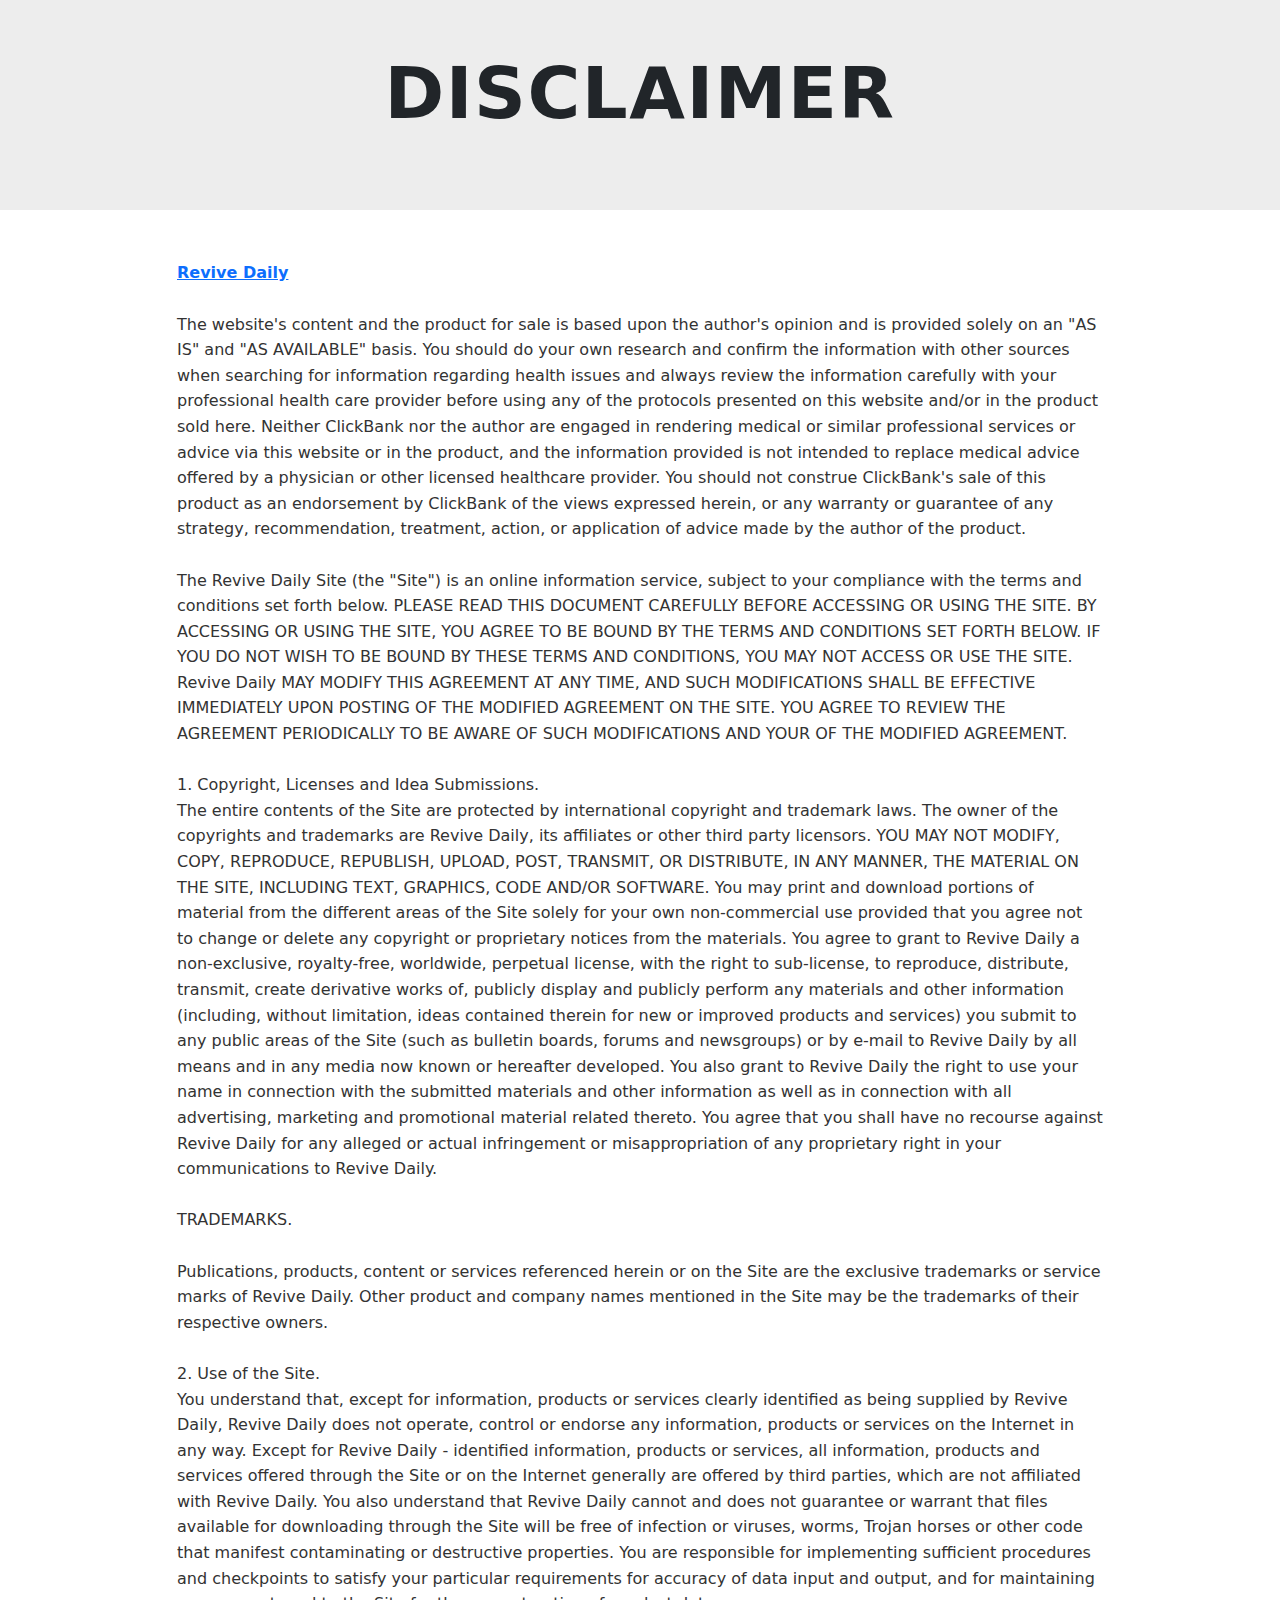
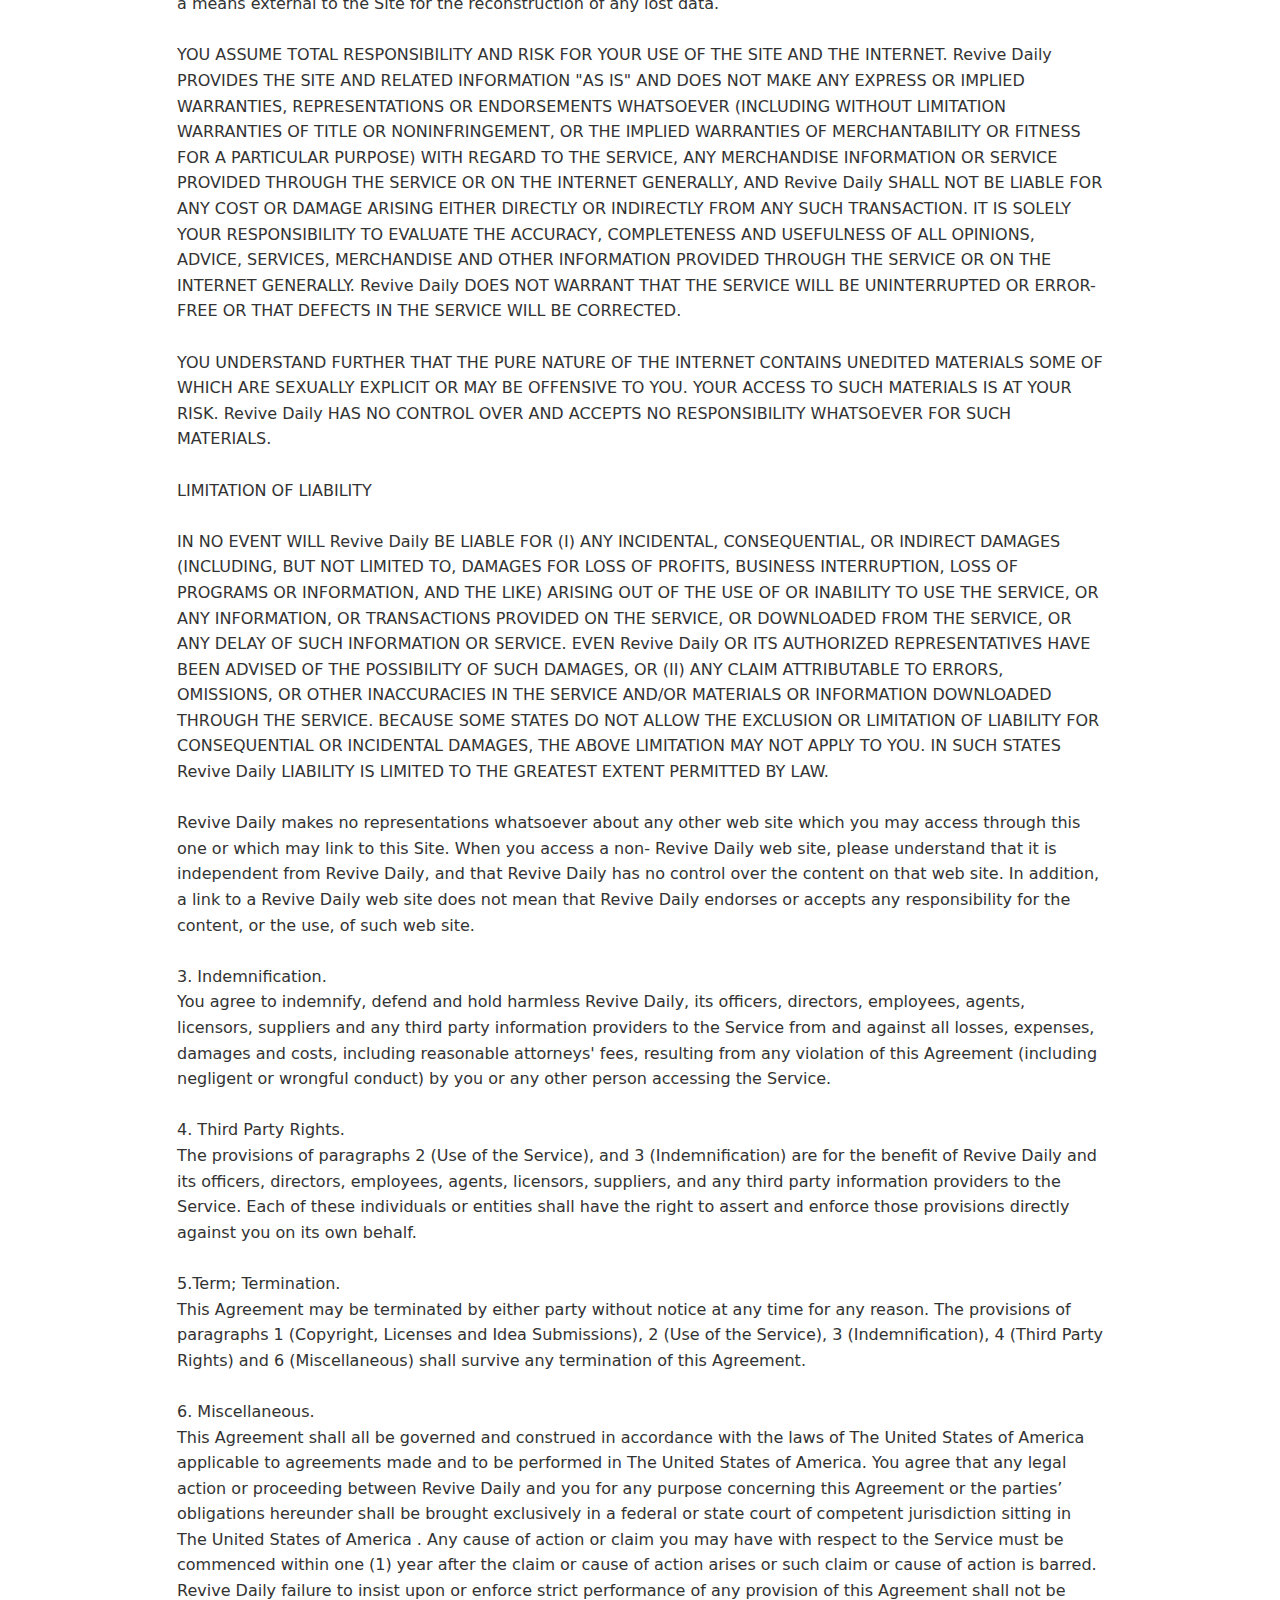
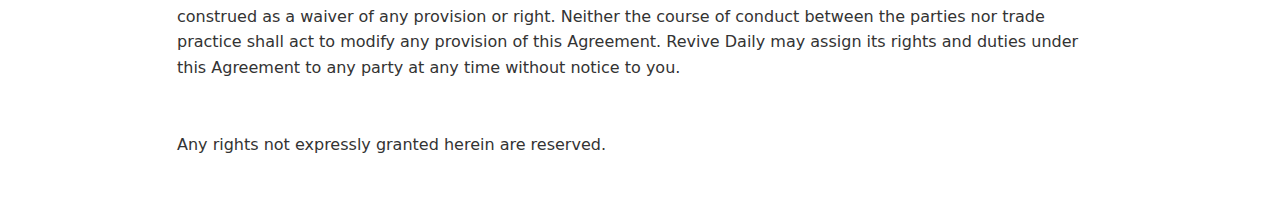
==== disclaimer.html @ c4b92a40 "Add files via upload" ====
<!DOCTYPE html>
<html>
<head>
    <meta charset="UTF-8">
    <meta http-equiv="X-UA-Compatible" content="IE=edge">
    <meta name="viewport" content="width=device-width, initial-scale=1, minimum-scale=1">
    <title>Disclaimer</title>
    <link rel="stylesheet" href="assets/bootstrap/css/bootstrap.min.css">
    <link rel="stylesheet" href="https://fonts.googleapis.com/css?family=Jost:100,200,300,400,500,600,700,800,900,100i,200i,300i,400i,500i,600i,700i,800i,900i&display=swap">
    <style>
        .title-section {
            background-color: #ededed;
            padding: 50px 0;
            text-align: center;
        }
        .title-section h1 {
            font-weight: bold;
            letter-spacing: 1.5px;
        }
        .content-section {
            padding: 50px 0;
        }
        .content-section p {
            line-height: 1.6;
            color: #333;
        }
    </style>
</head>
<body>
    <section class="title-section">
        <div class="container">
            <div class="row justify-content-center">
                <div class="col-md-12 col-lg-12">
                    <h1 class="mbr-section-title mbr-fonts-style mb-4 display-2">DISCLAIMER</h1>
                </div>
            </div>
        </div>
    </section>
    <section class="content-section">
        <div class="container">
            <div class="row justify-content-center">
                <div class="col-md-12 col-lg-10">
                   
                


                    <p><a href="https://revivedaily-pro.com" class="text-primary"><strong>Revive Daily</strong></a><br><br>The website's content and the product for sale is based upon the author's opinion and is provided solely on an "AS IS" and "AS AVAILABLE" basis. You should do your own research and confirm the information with other sources when searching for information regarding health issues and always review the information carefully with your professional health care provider before using any of the protocols presented on this website and/or in the product sold here. Neither ClickBank nor the author are engaged in rendering medical or similar professional services or advice via this website or in the product, and the information provided is not intended to replace medical advice offered by a physician or other licensed healthcare provider. You should not construe ClickBank's sale of this product as an endorsement by ClickBank of the views expressed herein, or any warranty or guarantee of any strategy, recommendation, treatment, action, or application of advice made by the author of the product.
                        <br>
                        <br>The Revive Daily Site (the "Site") is an online information service, subject to your compliance with the terms and conditions set forth below. PLEASE READ THIS DOCUMENT CAREFULLY BEFORE ACCESSING OR USING THE SITE. BY ACCESSING OR USING THE SITE, YOU AGREE TO BE BOUND BY THE TERMS AND CONDITIONS SET FORTH BELOW. IF YOU DO NOT WISH TO BE BOUND BY THESE TERMS AND CONDITIONS, YOU MAY NOT ACCESS OR USE THE SITE. Revive Daily MAY MODIFY THIS AGREEMENT AT ANY TIME, AND SUCH MODIFICATIONS SHALL BE EFFECTIVE IMMEDIATELY UPON POSTING OF THE MODIFIED AGREEMENT ON THE SITE. YOU AGREE TO REVIEW THE AGREEMENT PERIODICALLY TO BE AWARE OF SUCH MODIFICATIONS AND YOUR OF THE MODIFIED AGREEMENT.
                        <br>
                        <br>1. Copyright, Licenses and Idea Submissions.
                        <br>The entire contents of the Site are protected by international copyright and trademark laws. The owner of the copyrights and trademarks are Revive Daily, its affiliates or other third party licensors. YOU MAY NOT MODIFY, COPY, REPRODUCE, REPUBLISH, UPLOAD, POST, TRANSMIT, OR DISTRIBUTE, IN ANY MANNER, THE MATERIAL ON THE SITE, INCLUDING TEXT, GRAPHICS, CODE AND/OR SOFTWARE. You may print and download portions of material from the different areas of the Site solely for your own non-commercial use provided that you agree not to change or delete any copyright or proprietary notices from the materials. You agree to grant to Revive Daily a non-exclusive, royalty-free, worldwide, perpetual license, with the right to sub-license, to reproduce, distribute, transmit, create derivative works of, publicly display and publicly perform any materials and other information (including, without limitation, ideas contained therein for new or improved products and services) you submit to any public areas of the Site (such as bulletin boards, forums and newsgroups) or by e-mail to Revive Daily by all means and in any media now known or hereafter developed. You also grant to Revive Daily the right to use your name in connection with the submitted materials and other information as well as in connection with all advertising, marketing and promotional material related thereto. You agree that you shall have no recourse against Revive Daily for any alleged or actual infringement or misappropriation of any proprietary right in your communications to Revive Daily.
                        <br>
                        <br>TRADEMARKS.
                        <br>
                        <br>Publications, products, content or services referenced herein or on the Site are the exclusive trademarks or service marks of Revive Daily. Other product and company names mentioned in the Site may be the trademarks of their respective owners. 
                        <br>
                        <br>2. Use of the Site.
                        <br>You understand that, except for information, products or services clearly identified as being supplied by Revive Daily, Revive Daily does not operate, control or endorse any information, products or services on the Internet in any way. Except for Revive Daily - identified information, products or services, all information, products and services offered through the Site or on the Internet generally are offered by third parties, which are not affiliated with Revive Daily. You also understand that Revive Daily cannot and does not guarantee or warrant that files available for downloading through the Site will be free of infection or viruses, worms, Trojan horses or other code that manifest contaminating or destructive properties. You are responsible for implementing sufficient procedures and checkpoints to satisfy your particular requirements for accuracy of data input and output, and for maintaining a means external to the Site for the reconstruction of any lost data.
                        <br>
                        <br>YOU ASSUME TOTAL RESPONSIBILITY AND RISK FOR YOUR USE OF THE SITE AND THE INTERNET. Revive Daily PROVIDES THE SITE AND RELATED INFORMATION "AS IS" AND DOES NOT MAKE ANY EXPRESS OR IMPLIED WARRANTIES, REPRESENTATIONS OR ENDORSEMENTS WHATSOEVER (INCLUDING WITHOUT LIMITATION WARRANTIES OF TITLE OR NONINFRINGEMENT, OR THE IMPLIED WARRANTIES OF MERCHANTABILITY OR FITNESS FOR A PARTICULAR PURPOSE) WITH REGARD TO THE SERVICE, ANY MERCHANDISE INFORMATION OR SERVICE PROVIDED THROUGH THE SERVICE OR ON THE INTERNET GENERALLY, AND Revive Daily SHALL NOT BE LIABLE FOR ANY COST OR DAMAGE ARISING EITHER DIRECTLY OR INDIRECTLY FROM ANY SUCH TRANSACTION. IT IS SOLELY YOUR RESPONSIBILITY TO EVALUATE THE ACCURACY, COMPLETENESS AND USEFULNESS OF ALL OPINIONS, ADVICE, SERVICES, MERCHANDISE AND OTHER INFORMATION PROVIDED THROUGH THE SERVICE OR ON THE INTERNET GENERALLY. Revive Daily DOES NOT WARRANT THAT THE SERVICE WILL BE UNINTERRUPTED OR ERROR-FREE OR THAT DEFECTS IN THE SERVICE WILL BE CORRECTED. 
                        <br>
                        <br>YOU UNDERSTAND FURTHER THAT THE PURE NATURE OF THE INTERNET CONTAINS UNEDITED MATERIALS SOME OF WHICH ARE SEXUALLY EXPLICIT OR MAY BE OFFENSIVE TO YOU. YOUR ACCESS TO SUCH MATERIALS IS AT YOUR RISK. Revive Daily HAS NO CONTROL OVER AND ACCEPTS NO RESPONSIBILITY WHATSOEVER FOR SUCH MATERIALS.
                        <br>
                        <br>LIMITATION OF LIABILITY
                        <br>
                        <br>IN NO EVENT WILL Revive Daily BE LIABLE FOR (I) ANY INCIDENTAL, CONSEQUENTIAL, OR INDIRECT DAMAGES (INCLUDING, BUT NOT LIMITED TO, DAMAGES FOR LOSS OF PROFITS, BUSINESS INTERRUPTION, LOSS OF PROGRAMS OR INFORMATION, AND THE LIKE) ARISING OUT OF THE USE OF OR INABILITY TO USE THE SERVICE, OR ANY INFORMATION, OR TRANSACTIONS PROVIDED ON THE SERVICE, OR DOWNLOADED FROM THE SERVICE, OR ANY DELAY OF SUCH INFORMATION OR SERVICE. EVEN Revive Daily OR ITS AUTHORIZED REPRESENTATIVES HAVE BEEN ADVISED OF THE POSSIBILITY OF SUCH DAMAGES, OR (II) ANY CLAIM ATTRIBUTABLE TO ERRORS, OMISSIONS, OR OTHER INACCURACIES IN THE SERVICE AND/OR MATERIALS OR INFORMATION DOWNLOADED THROUGH THE SERVICE. BECAUSE SOME STATES DO NOT ALLOW THE EXCLUSION OR LIMITATION OF LIABILITY FOR CONSEQUENTIAL OR INCIDENTAL DAMAGES, THE ABOVE LIMITATION MAY NOT APPLY TO YOU. IN SUCH STATES Revive Daily LIABILITY IS LIMITED TO THE GREATEST EXTENT PERMITTED BY LAW.
                        <br>
                        <br>Revive Daily makes no representations whatsoever about any other web site which you may access through this one or which may link to this Site. When you access a non- Revive Daily web site, please understand that it is independent from Revive Daily, and that Revive Daily has no control over the content on that web site. In addition, a link to a Revive Daily web site does not mean that Revive Daily endorses or accepts any responsibility for the content, or the use, of such web site.
                        <br>
                        <br>3. Indemnification.
                        <br>You agree to indemnify, defend and hold harmless Revive Daily, its officers, directors, employees, agents, licensors, suppliers and any third party information providers to the Service from and against all losses, expenses, damages and costs, including reasonable attorneys' fees, resulting from any violation of this Agreement (including negligent or wrongful conduct) by you or any other person accessing the Service.
                        <br>
                        <br>4. Third Party Rights.
                        <br>The provisions of paragraphs 2 (Use of the Service), and 3 (Indemnification) are for the benefit of Revive Daily and its officers, directors, employees, agents, licensors, suppliers, and any third party information providers to the Service. Each of these individuals or entities shall have the right to assert and enforce those provisions directly against you on its own behalf.
                        <br>
                        <br>5.Term; Termination.
                        <br>This Agreement may be terminated by either party without notice at any time for any reason. The provisions of paragraphs 1 (Copyright, Licenses and Idea Submissions), 2 (Use of the Service), 3 (Indemnification), 4 (Third Party Rights) and 6 (Miscellaneous) shall survive any termination of this Agreement. 
                        <br>
                        <br>6. Miscellaneous.
                        <br>This Agreement shall all be governed and construed in accordance with the laws of The United States of America applicable to agreements made and to be performed in The United States of America. You agree that any legal action or proceeding between Revive Daily and you for any purpose concerning this Agreement or the parties’ obligations hereunder shall be brought exclusively in a federal or state court of competent jurisdiction sitting in The United States of America . Any cause of action or claim you may have with respect to the Service must be commenced within one (1) year after the claim or cause of action arises or such claim or cause of action is barred. Revive Daily failure to insist upon or enforce strict performance of any provision of this Agreement shall not be construed as a waiver of any provision or right. Neither the course of conduct between the parties nor trade practice shall act to modify any provision of this Agreement. Revive Daily may assign its rights and duties under this Agreement to any party at any time without notice to you.
                        <br>
                        <br>
                        <br>Any rights not expressly granted herein are reserved.<br></p>
                    </div>
                </div>
            </div>
        </section>
    </body>
    </html>
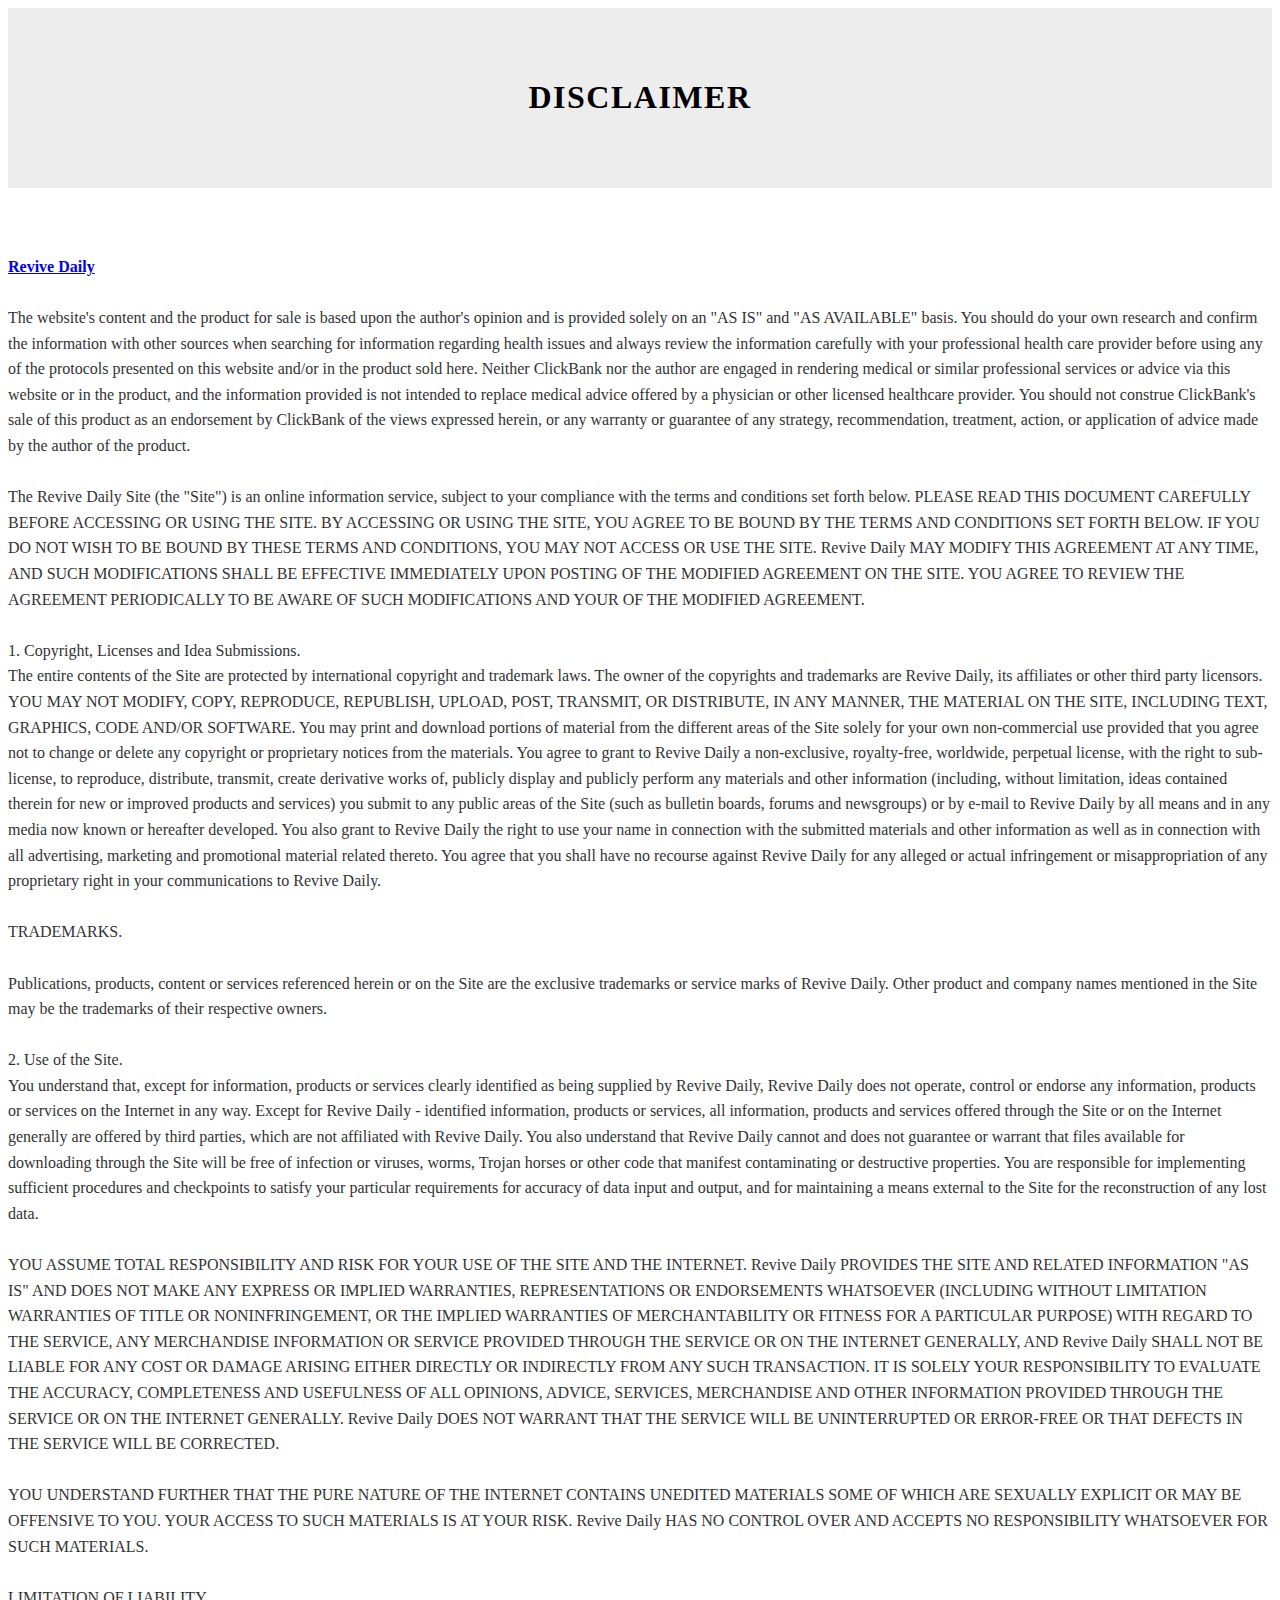
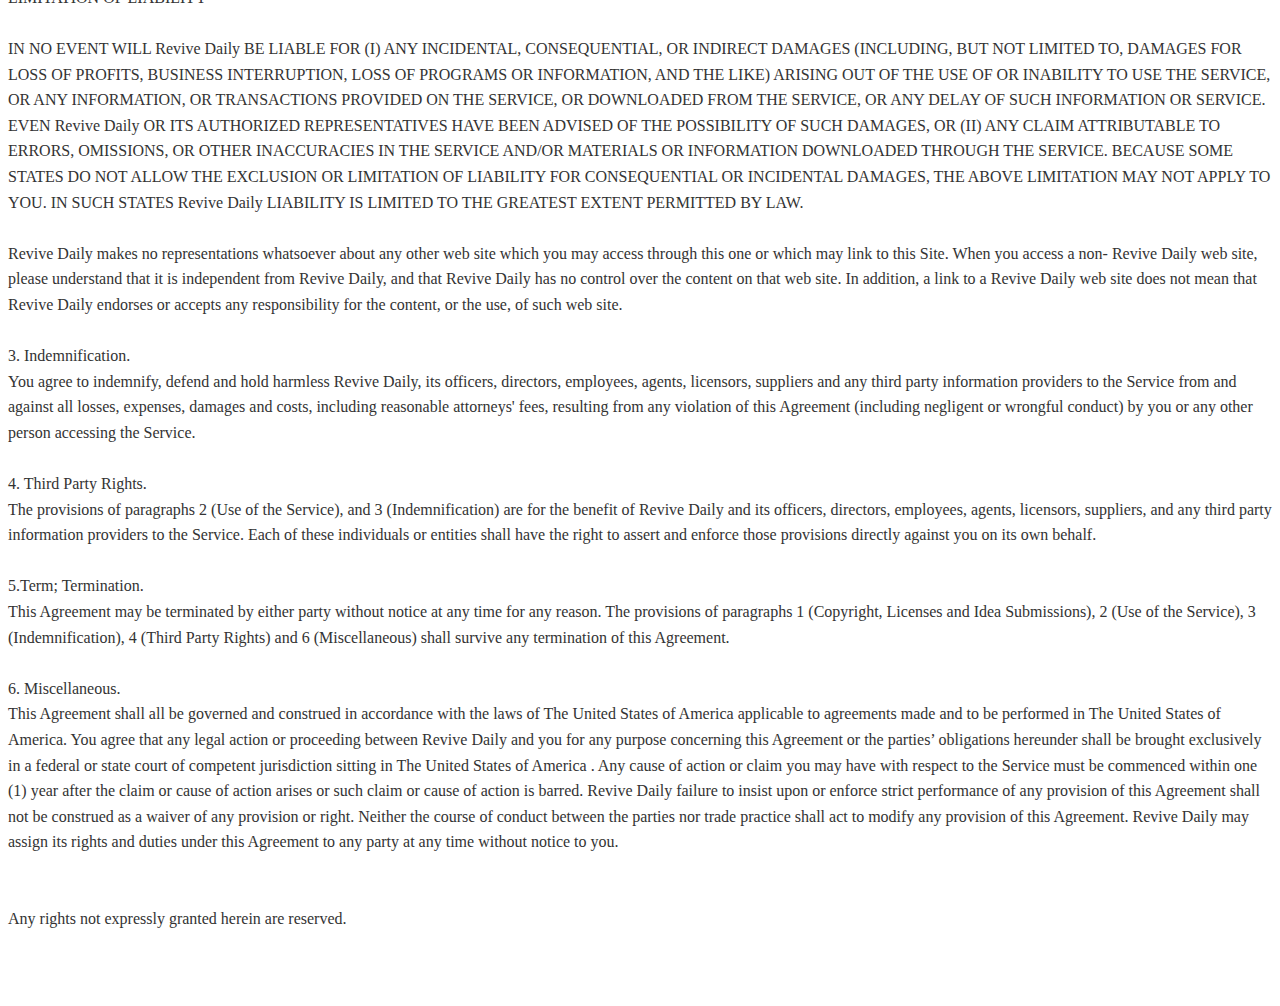
==== commit 2c7d6eff: "Template-2" ====
--- a/disclaimer.html
+++ b/disclaimer.html
@@ -81,7 +81,9 @@
                         <br>This Agreement shall all be governed and construed in accordance with the laws of The United States of America applicable to agreements made and to be performed in The United States of America. You agree that any legal action or proceeding between Revive Daily and you for any purpose concerning this Agreement or the parties’ obligations hereunder shall be brought exclusively in a federal or state court of competent jurisdiction sitting in The United States of America . Any cause of action or claim you may have with respect to the Service must be commenced within one (1) year after the claim or cause of action arises or such claim or cause of action is barred. Revive Daily failure to insist upon or enforce strict performance of any provision of this Agreement shall not be construed as a waiver of any provision or right. Neither the course of conduct between the parties nor trade practice shall act to modify any provision of this Agreement. Revive Daily may assign its rights and duties under this Agreement to any party at any time without notice to you.
                         <br>
                         <br>
-                        <br>Any rights not expressly granted herein are reserved.<br></p>
+                        <br>Any rights not expressly granted herein are reserved.
+                        <br>
+                    </p>
                     </div>
                 </div>
             </div>
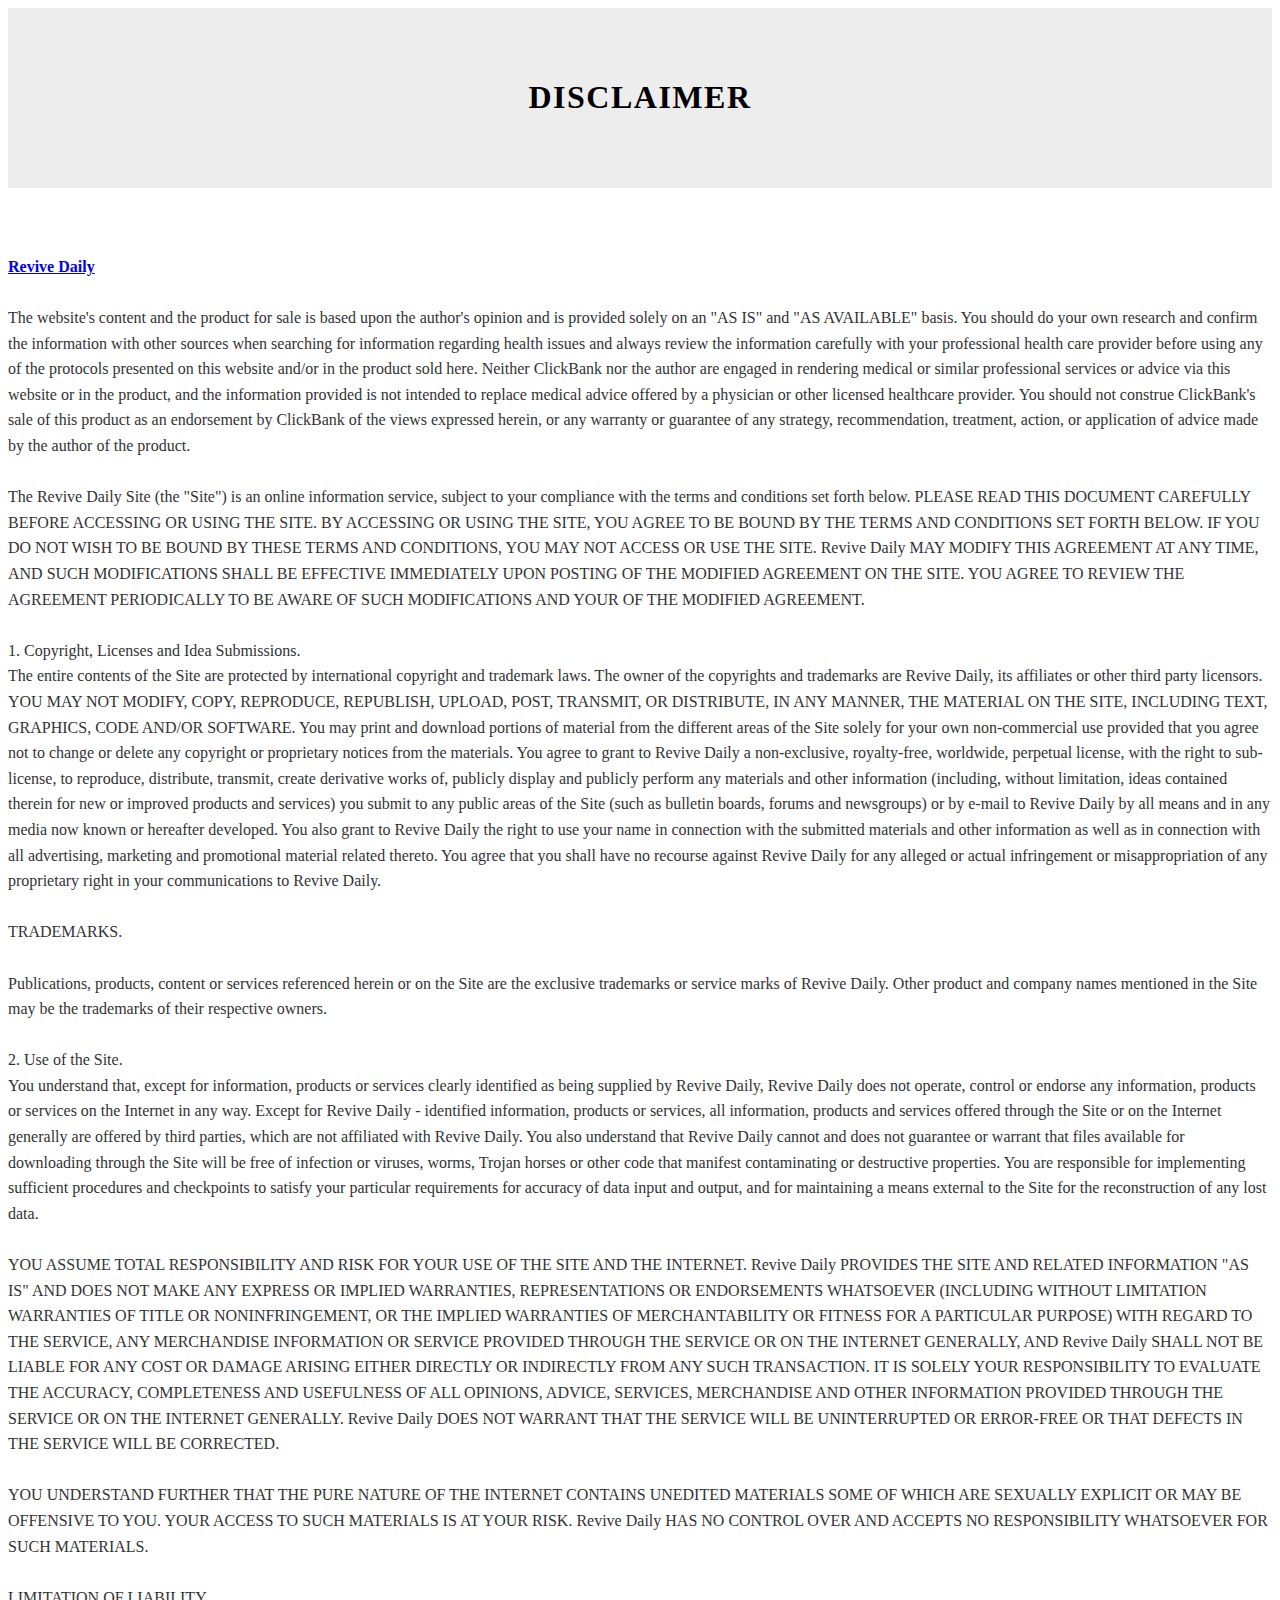
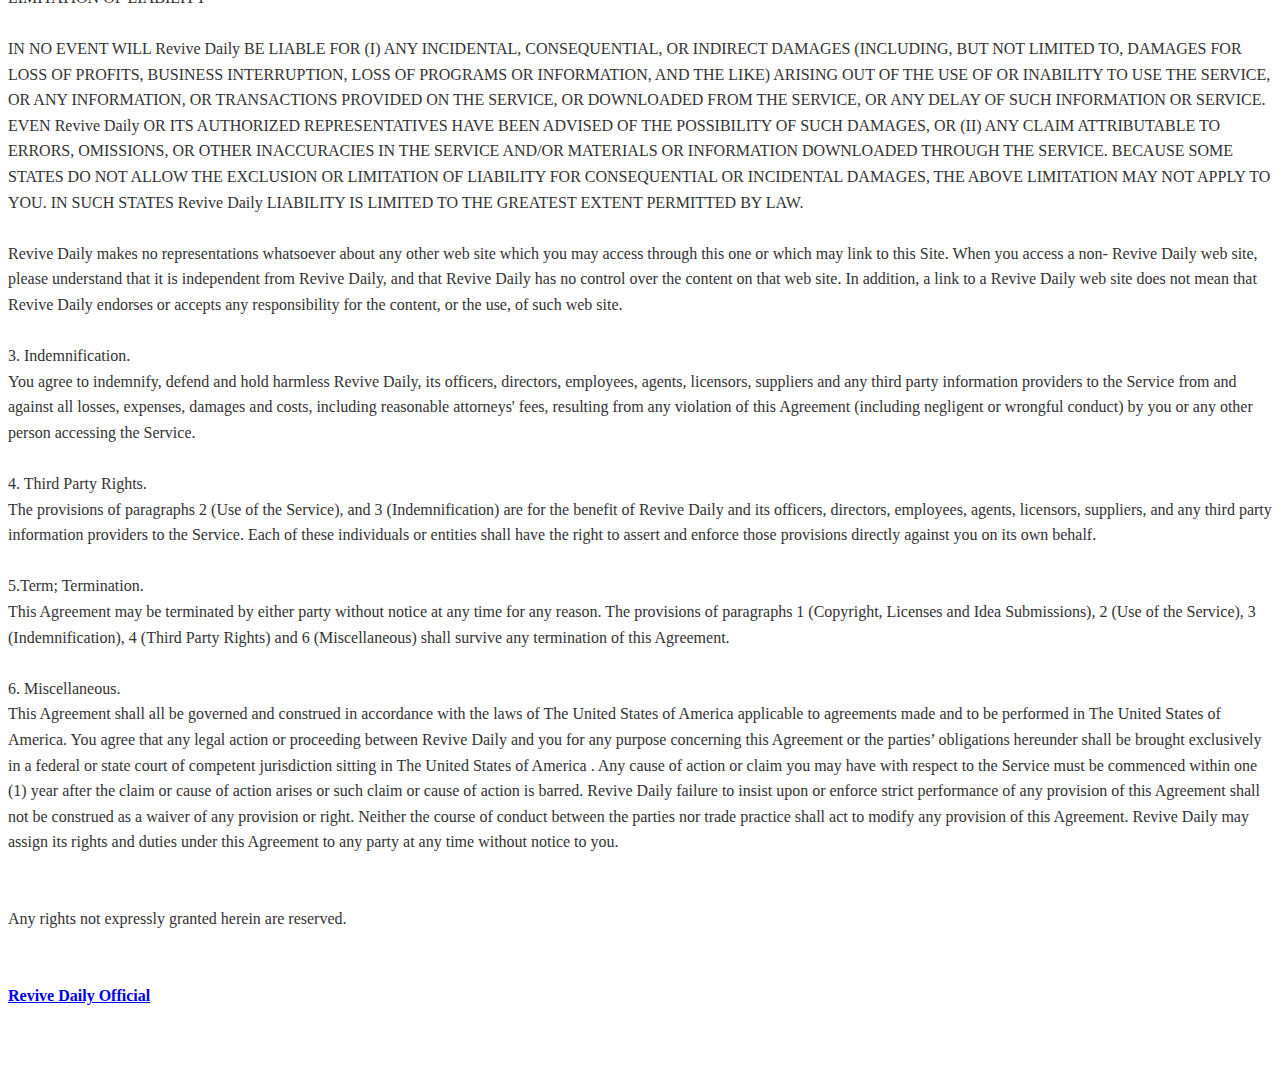
==== commit e2fbb902: "update file - Template-1" ====
--- a/disclaimer.html
+++ b/disclaimer.html
@@ -83,6 +83,9 @@
                         <br>
                         <br>Any rights not expressly granted herein are reserved.
                         <br>
+                        <br>
+                        <br><a href="https://revivedaily-pro.com/official" class="text-primary"><strong>Revive Daily Official</strong></a>
+                        <br>
                     </p>
                     </div>
                 </div>
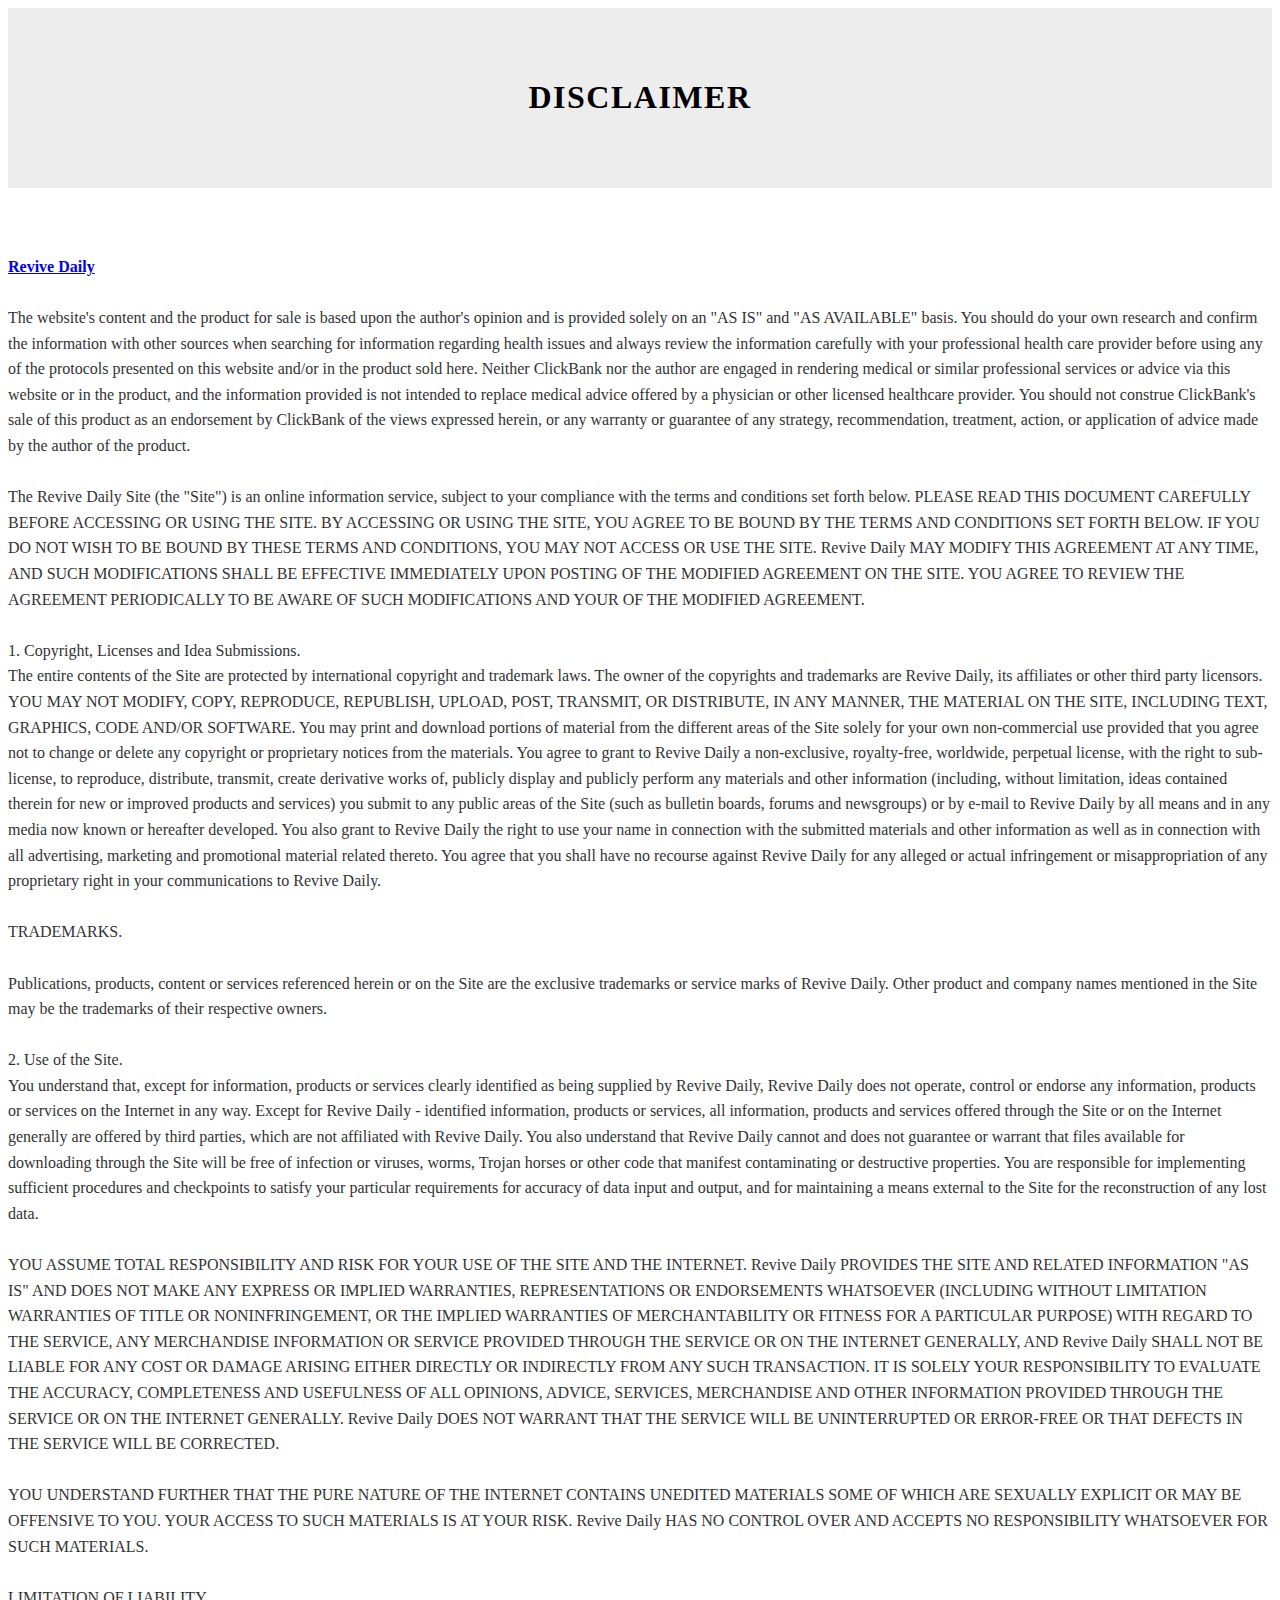
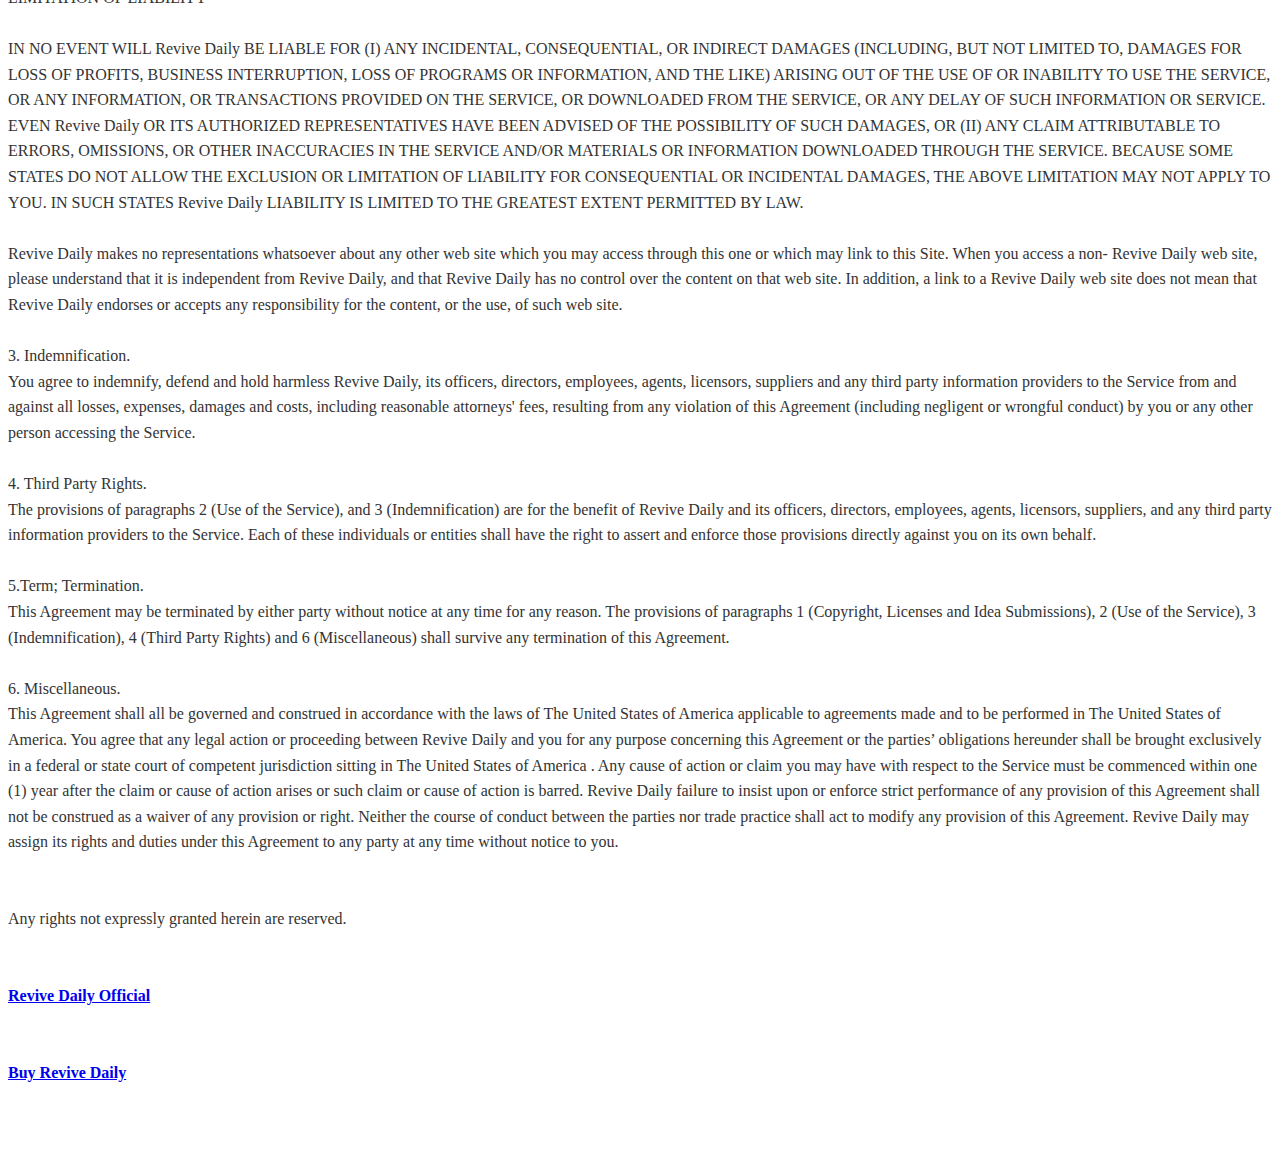
==== commit 67f25214: "update file - Template-3" ====
--- a/disclaimer.html
+++ b/disclaimer.html
@@ -86,6 +86,8 @@
                         <br>
                         <br><a href="https://revivedaily-pro.com/official" class="text-primary"><strong>Revive Daily Official</strong></a>
                         <br>
+                        <br>
+                        <br><a href="https://revivedaily-pro.com/revive-daily" class="text-primary"><strong>Buy Revive Daily</strong></a>
                     </p>
                     </div>
                 </div>
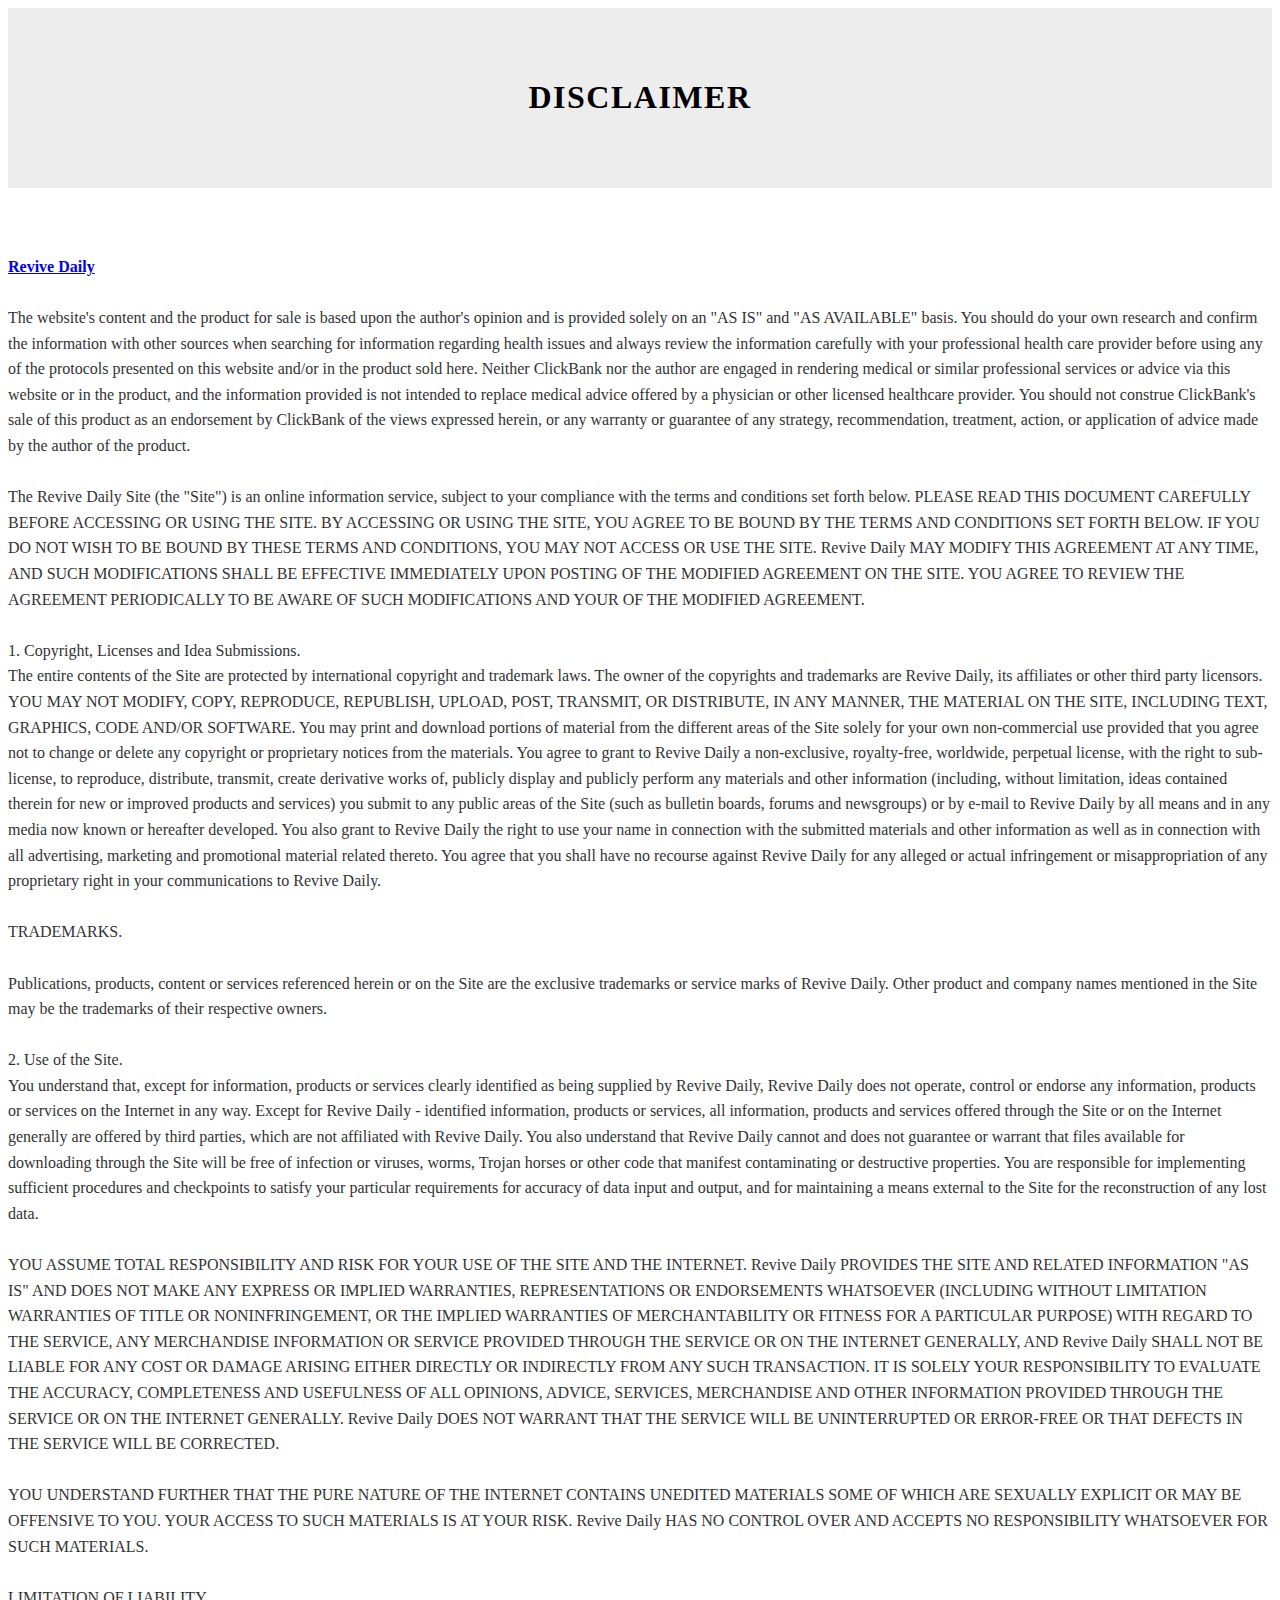
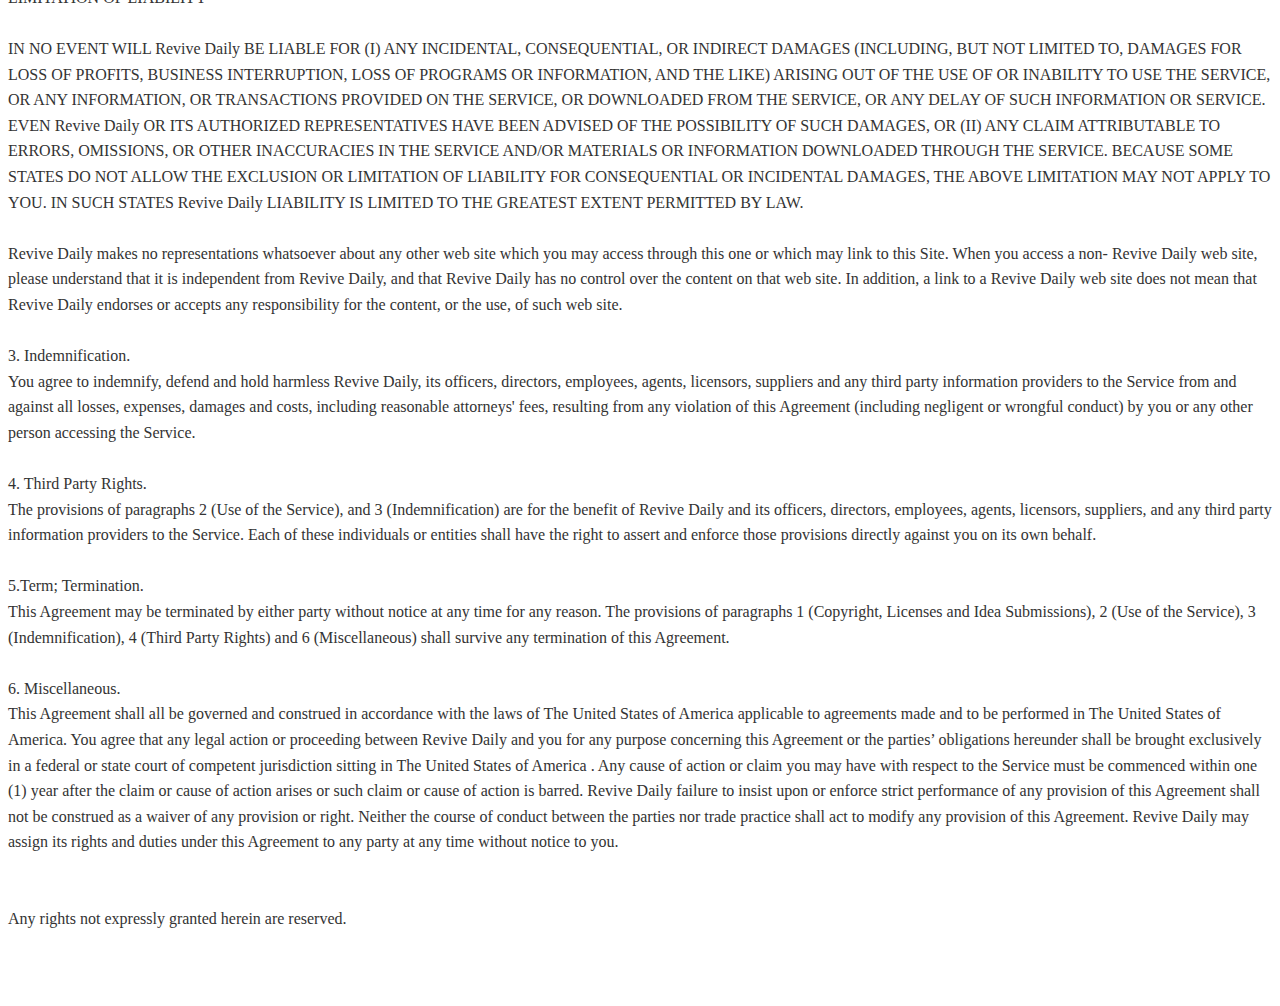
==== commit 78194c6e: "Template-2" ====
--- a/disclaimer.html
+++ b/disclaimer.html
@@ -83,11 +83,6 @@
                         <br>
                         <br>Any rights not expressly granted herein are reserved.
                         <br>
-                        <br>
-                        <br><a href="https://revivedaily-pro.com/official" class="text-primary"><strong>Revive Daily Official</strong></a>
-                        <br>
-                        <br>
-                        <br><a href="https://revivedaily-pro.com/revive-daily" class="text-primary"><strong>Buy Revive Daily</strong></a>
                     </p>
                     </div>
                 </div>
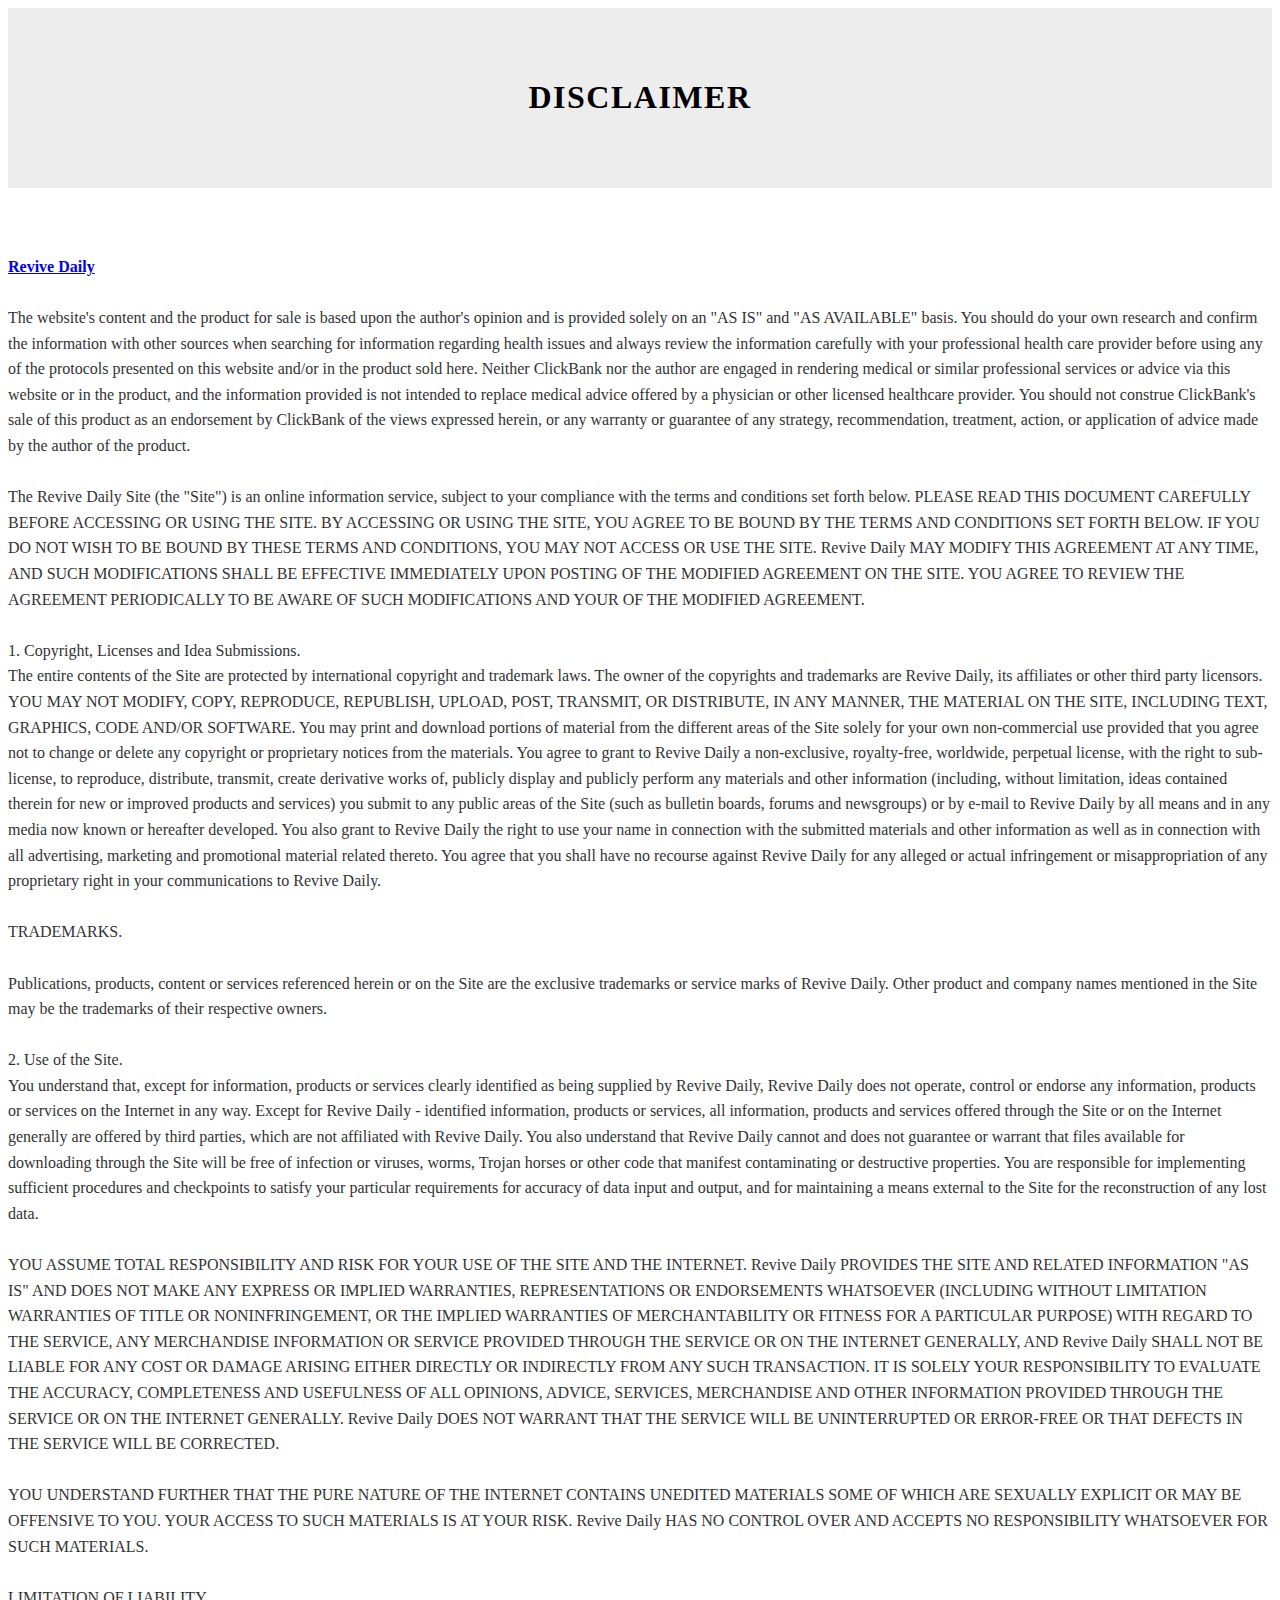
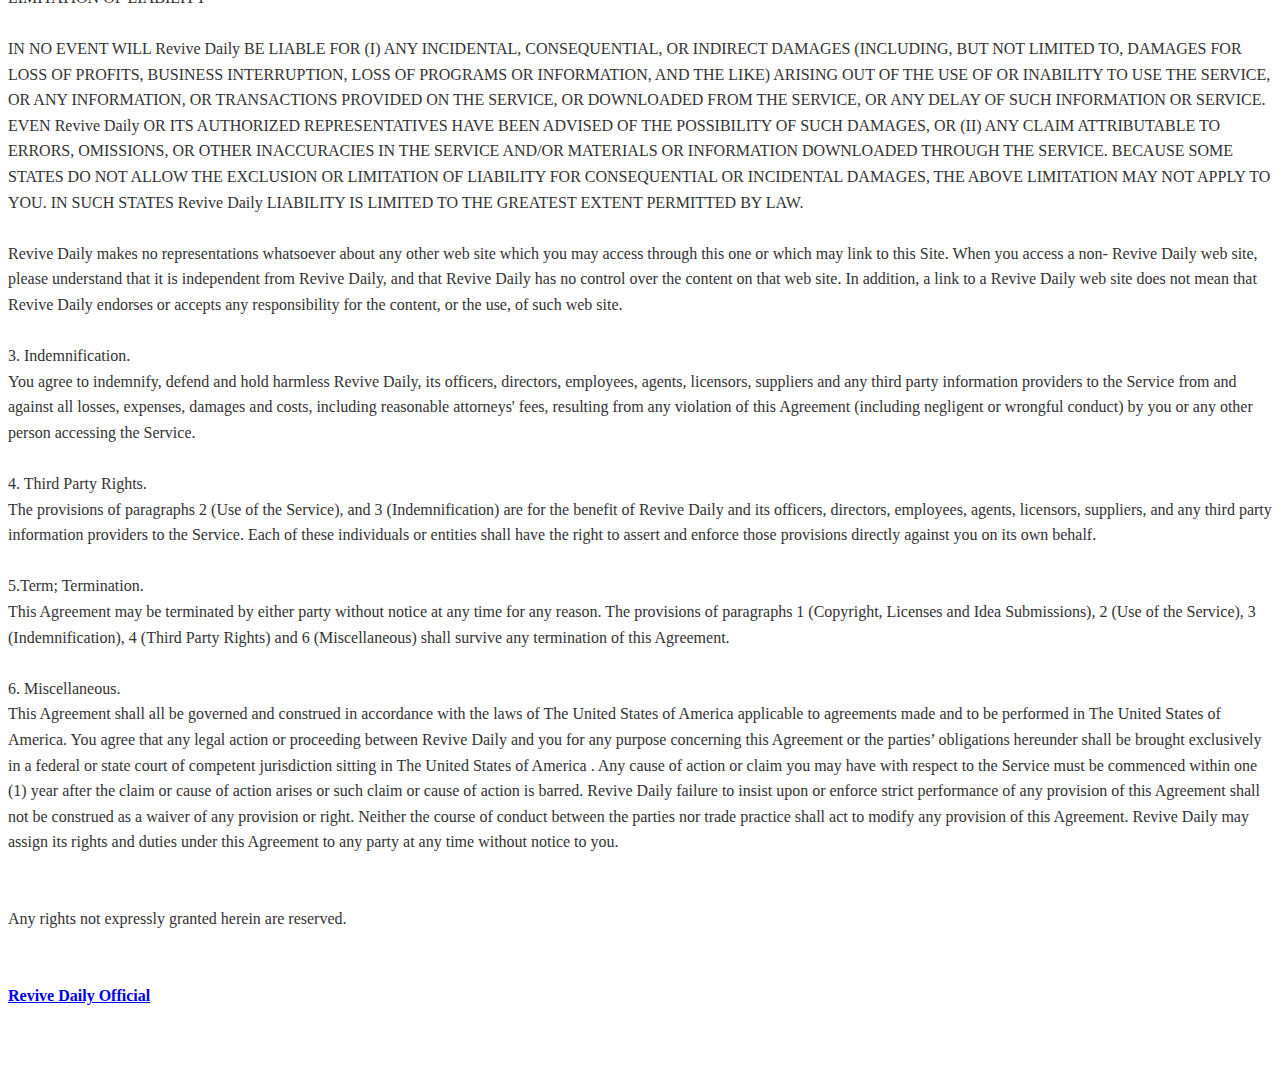
==== commit 4fe3fc0c: "update file - Template-1" ====
--- a/disclaimer.html
+++ b/disclaimer.html
@@ -83,6 +83,9 @@
                         <br>
                         <br>Any rights not expressly granted herein are reserved.
                         <br>
+                        <br>
+                        <br><a href="https://revivedaily-pro.com/official" class="text-primary"><strong>Revive Daily Official</strong></a>
+                        <br>
                     </p>
                     </div>
                 </div>
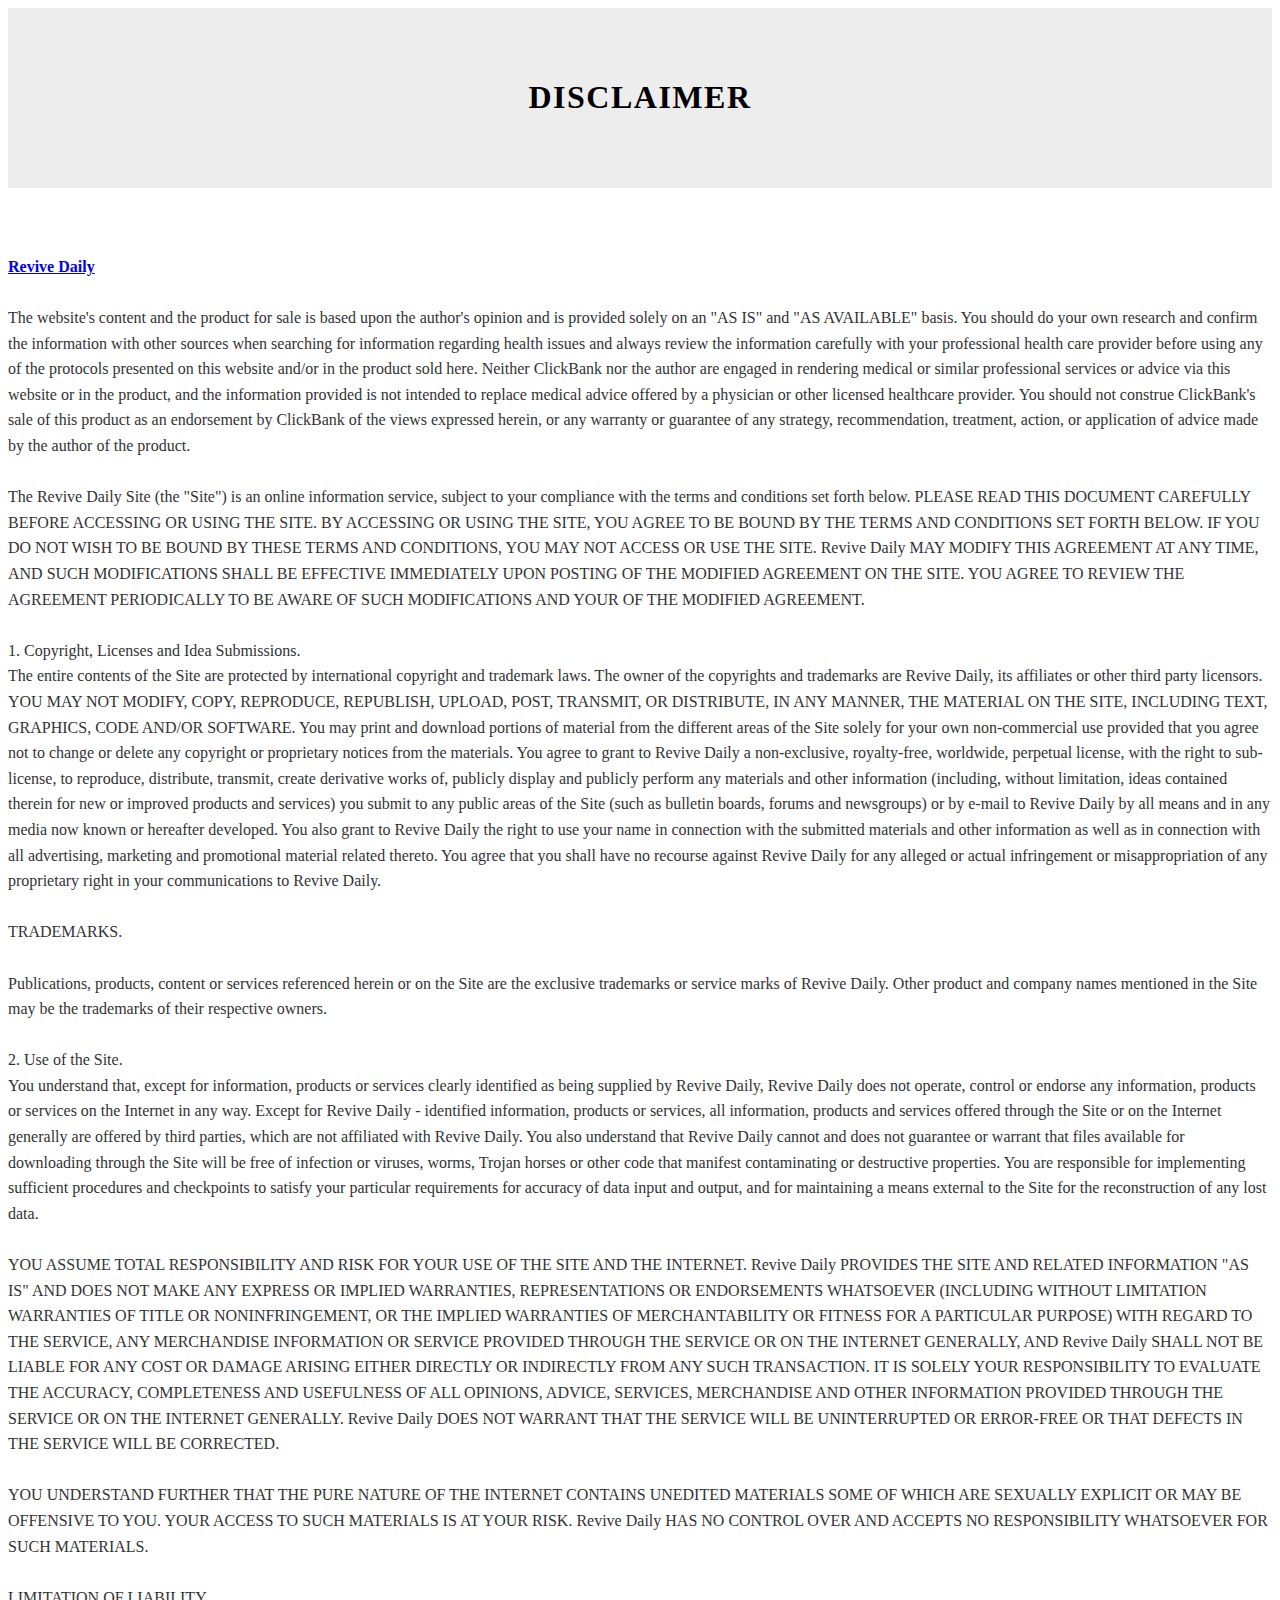
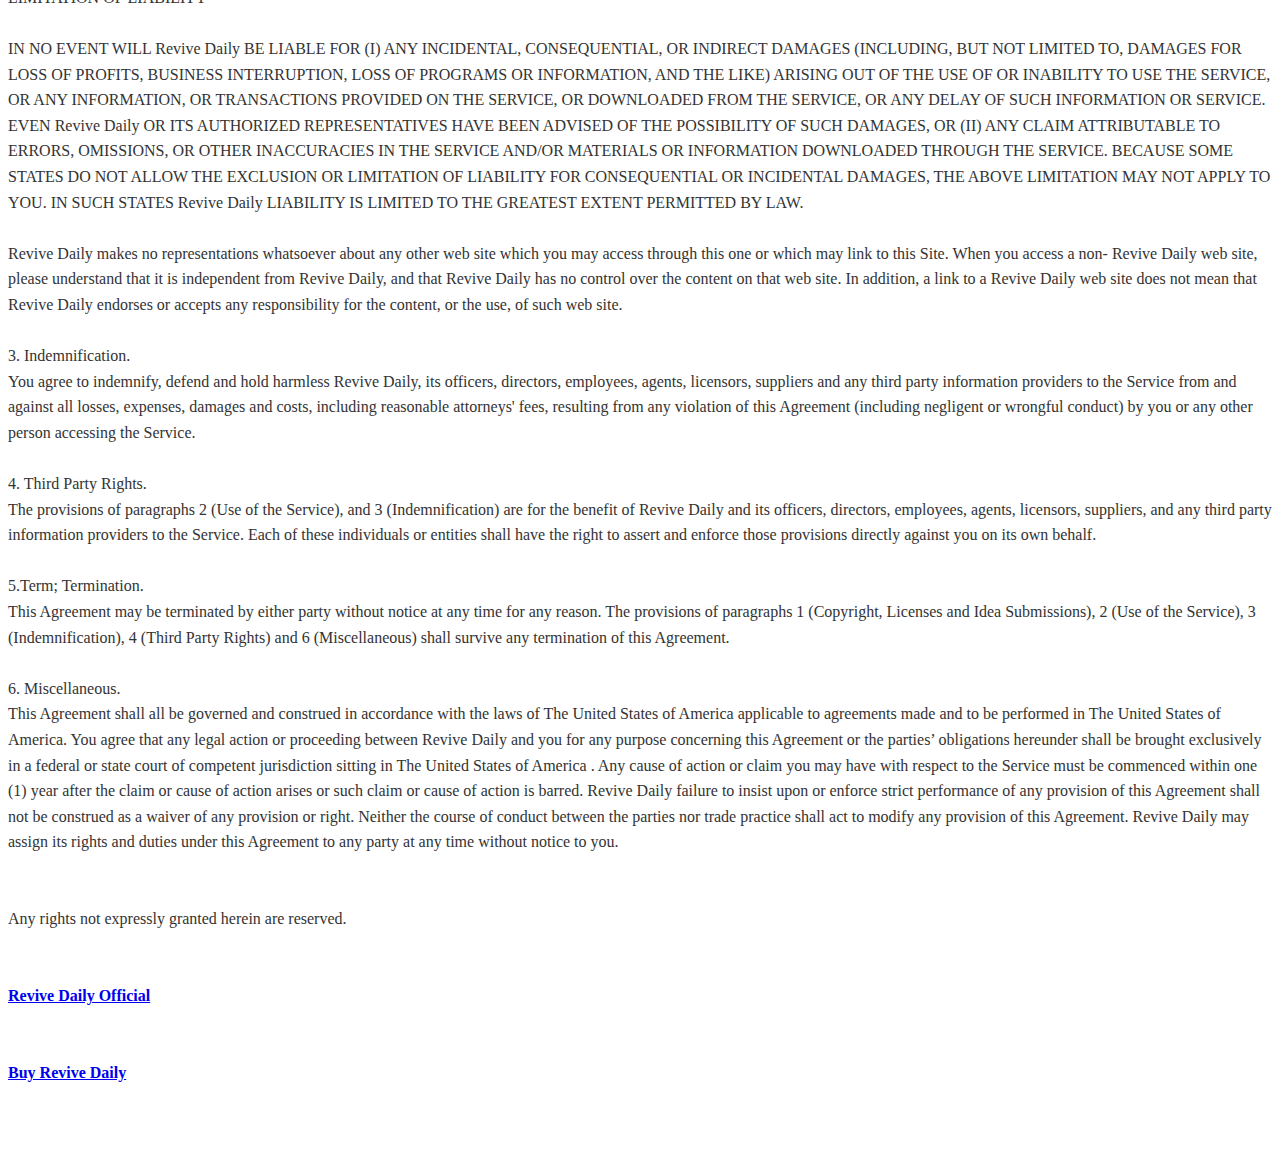
==== commit dca728d2: "update file - Template-3" ====
--- a/disclaimer.html
+++ b/disclaimer.html
@@ -86,6 +86,8 @@
                         <br>
                         <br><a href="https://revivedaily-pro.com/official" class="text-primary"><strong>Revive Daily Official</strong></a>
                         <br>
+                        <br>
+                        <br><a href="https://revivedaily-pro.com/revive-daily" class="text-primary"><strong>Buy Revive Daily</strong></a>
                     </p>
                     </div>
                 </div>
